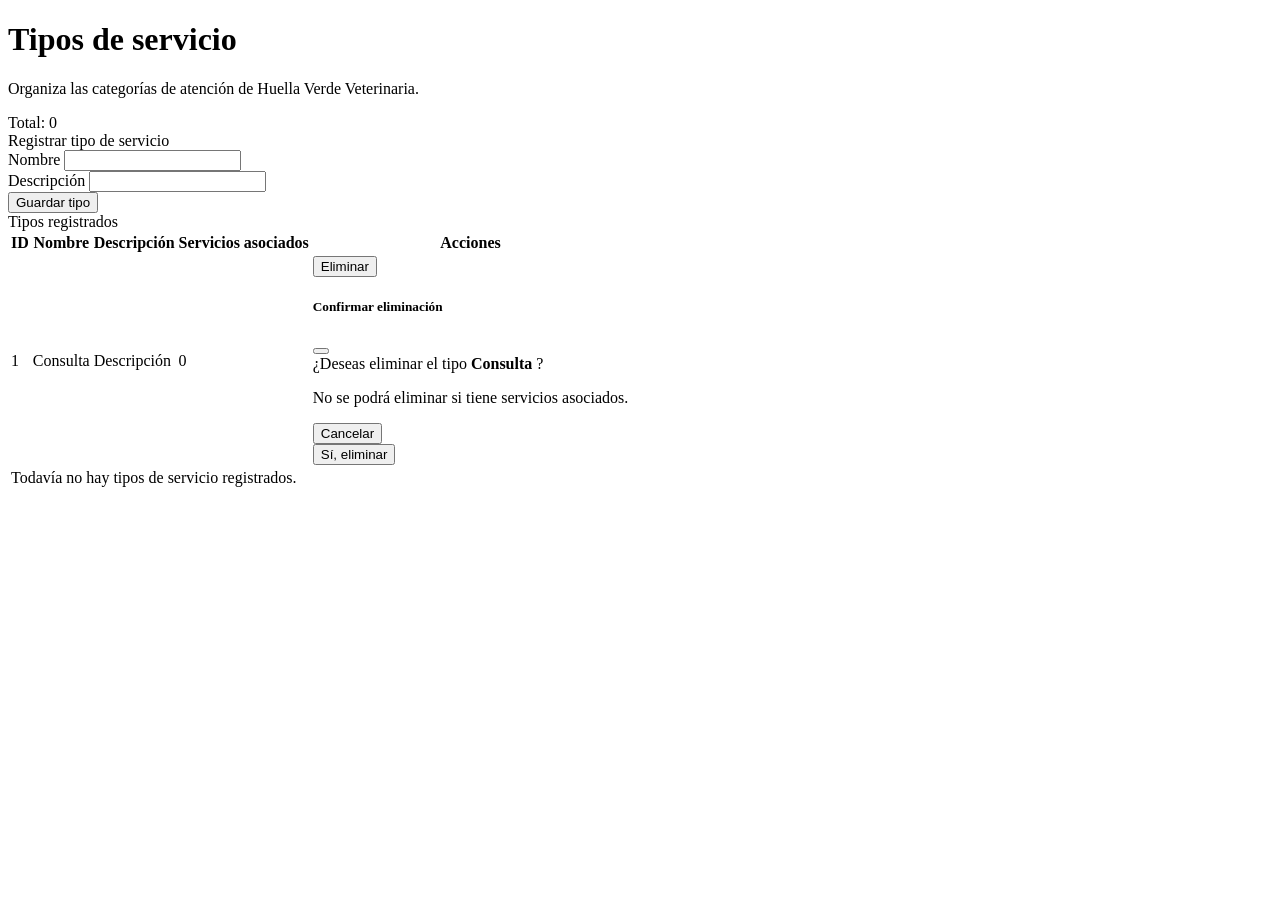
==== veterinaria/src/main/resources/templates/tipoServicio/listado.html @ 9f020e39 "final" ====
<!DOCTYPE html>
<html xmlns:th="http://www.thymeleaf.org">
<head th:replace="~{General/fragmentos :: head}"></head>

<body>
    <header th:replace="~{General/fragmentos :: header}"></header>

    <main class="container">

        <!-- Título y cantidad de registros -->
        <div class="d-flex justify-content-between align-items-center flex-wrap gap-3 mb-4">
            <div>
                <h1>Tipos de servicio</h1>
                <p>Organiza las categorías de atención de Huella Verde Veterinaria.</p>
            </div>

            <span class="badge text-bg-success fs-6">
                Total: <span th:text="${totalTipos}">0</span>
            </span>
        </div>

        <!-- Mensajes del controlador -->
        <div th:if="${mensajeExito}"
             class="alert alert-success"
             role="alert"
             th:text="${mensajeExito}">
        </div>

        <div th:if="${mensajeError}"
             class="alert alert-danger"
             role="alert"
             th:text="${mensajeError}">
        </div>

        <!-- Formulario de registro -->
        <div class="card mb-4">
            <div class="card-header">
                Registrar tipo de servicio
            </div>

            <div class="card-body">
                <form th:action="@{/tipo-servicio/guardar}" method="post">

                    <div class="row g-3">
                        <div class="col-md-5">
                            <label for="nombre" class="form-label">
                                Nombre
                            </label>

                            <input type="text"
                                   id="nombre"
                                   name="nombre"
                                   class="form-control"
                                   maxlength="100"
                                   required>
                        </div>

                        <div class="col-md-7">
                            <label for="descripcion" class="form-label">
                                Descripción
                            </label>

                            <input type="text"
                                   id="descripcion"
                                   name="descripcion"
                                   class="form-control"
                                   maxlength="255">
                        </div>
                    </div>

                    <button type="submit" class="btn btn-primary mt-3">
                        Guardar tipo
                    </button>
                </form>
            </div>
        </div>

        <!-- Tabla de tipos registrados -->
        <div class="card">
            <div class="card-header">
                Tipos registrados
            </div>

            <div class="table-responsive">
                <table class="table table-hover">
                    <thead>
                        <tr>
                            <th>ID</th>
                            <th>Nombre</th>
                            <th>Descripción</th>
                            <th>Servicios asociados</th>
                            <th>Acciones</th>
                        </tr>
                    </thead>

                    <tbody>
                        <tr th:each="tipo : ${tiposServicio}">
                            <td th:text="${tipo.id}">1</td>

                            <td th:text="${tipo.nombre}">
                                Consulta
                            </td>

                            <td th:text="${tipo.descripcion}">
                                Descripción
                            </td>

                            <td th:text="${tipo.servicios.size()}">
                                0
                            </td>

                            <td>
                                <button type="button"
                                        class="btn btn-danger btn-sm"
                                        data-bs-toggle="modal"
                                        th:attr="data-bs-target='#modalTipo' + ${tipo.id}">
                                    Eliminar
                                </button>

                                <!-- Modal de confirmación -->
                                <div class="modal fade"
                                     th:id="'modalTipo' + ${tipo.id}"
                                     tabindex="-1"
                                     aria-hidden="true">

                                    <div class="modal-dialog modal-dialog-centered">
                                        <div class="modal-content">

                                            <div class="modal-header">
                                                <h5 class="modal-title">
                                                    Confirmar eliminación
                                                </h5>

                                                <button type="button"
                                                        class="btn-close"
                                                        data-bs-dismiss="modal"
                                                        aria-label="Cerrar">
                                                </button>
                                            </div>

                                            <div class="modal-body">
                                                ¿Deseas eliminar el tipo
                                                <strong th:text="${tipo.nombre}">
                                                    Consulta
                                                </strong>?

                                                <p class="text-danger mt-2 mb-0">
                                                    No se podrá eliminar si tiene
                                                    servicios asociados.
                                                </p>
                                            </div>

                                            <div class="modal-footer">
                                                <button type="button"
                                                        class="btn btn-secondary"
                                                        data-bs-dismiss="modal">
                                                    Cancelar
                                                </button>

                                                <form th:action="@{/tipo-servicio/eliminar}"
                                                      method="post">

                                                    <input type="hidden"
                                                           name="id"
                                                           th:value="${tipo.id}">

                                                    <button type="submit"
                                                            class="btn btn-danger">
                                                        Sí, eliminar
                                                    </button>
                                                </form>
                                            </div>

                                        </div>
                                    </div>
                                </div>
                            </td>
                        </tr>

                        <!-- Tabla vacía -->
                        <tr th:if="${#lists.isEmpty(tiposServicio)}">
                            <td colspan="5" class="text-center py-4">
                                Todavía no hay tipos de servicio registrados.
                            </td>
                        </tr>
                    </tbody>
                </table>
            </div>
        </div>

    </main>

    <footer th:replace="~{General/fragmentos :: footer}"></footer>
</body>
</html>
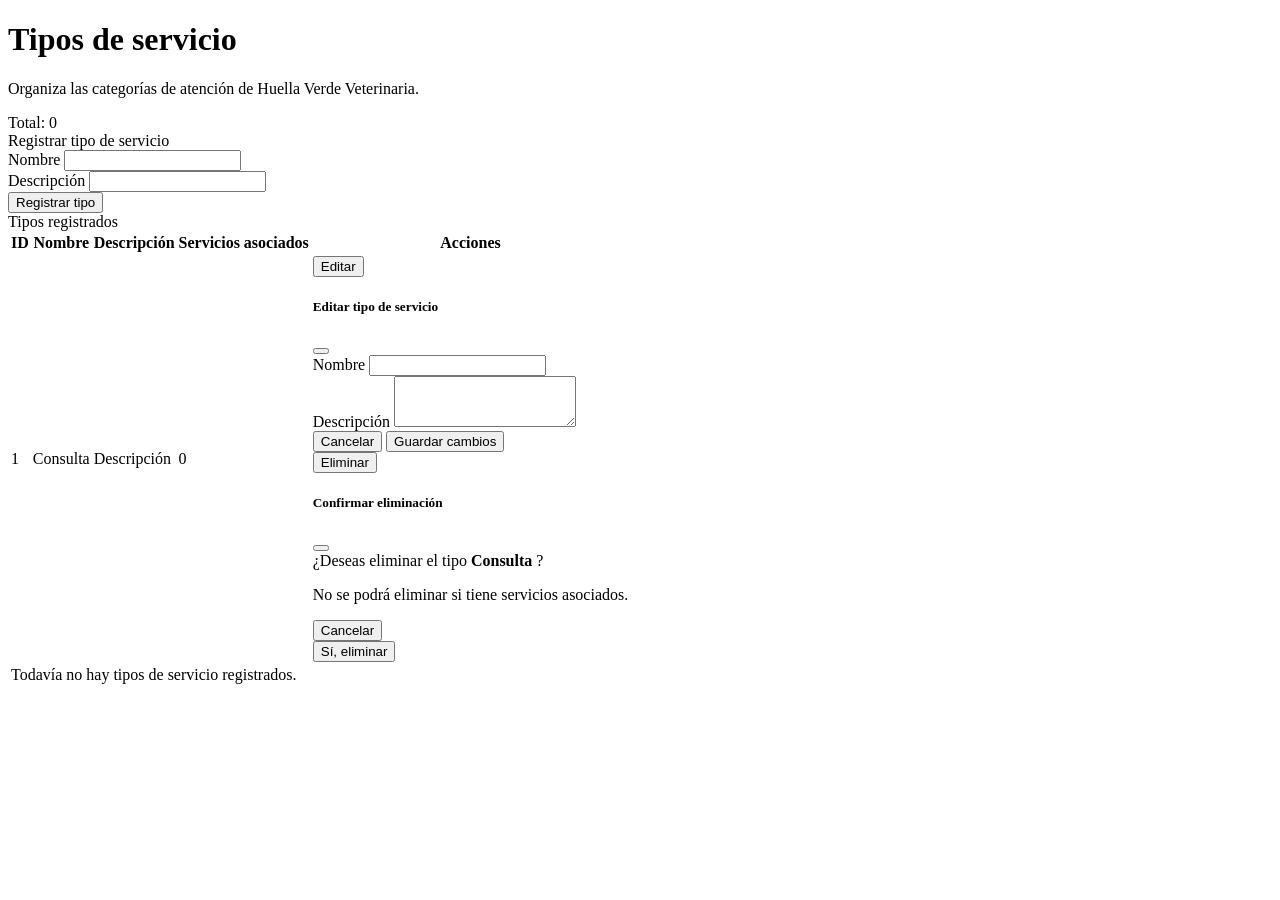
==== commit 44e43e26: "Caso1final" ====
--- a/veterinaria/src/main/resources/templates/tipoServicio/listado.html
+++ b/veterinaria/src/main/resources/templates/tipoServicio/listado.html
@@ -1,14 +1,15 @@
 
 <!DOCTYPE html>
 <html xmlns:th="http://www.thymeleaf.org">
+
 <head th:replace="~{General/fragmentos :: head}"></head>
 
 <body>
+
     <header th:replace="~{General/fragmentos :: header}"></header>
 
-    <main class="container">
-
-        <!-- Título y cantidad de registros -->
+    <main class="container py-4">
+
         <div class="d-flex justify-content-between align-items-center flex-wrap gap-3 mb-4">
             <div>
                 <h1>Tipos de servicio</h1>
@@ -20,7 +21,6 @@
             </span>
         </div>
 
-        <!-- Mensajes del controlador -->
         <div th:if="${mensajeExito}"
              class="alert alert-success"
              role="alert"
@@ -33,7 +33,7 @@
              th:text="${mensajeError}">
         </div>
 
-        <!-- Formulario de registro -->
+        <!-- Registro de tipos de servicio -->
         <div class="card mb-4">
             <div class="card-header">
                 Registrar tipo de servicio
@@ -43,6 +43,7 @@
                 <form th:action="@{/tipo-servicio/guardar}" method="post">
 
                     <div class="row g-3">
+
                         <div class="col-md-5">
                             <label for="nombre" class="form-label">
                                 Nombre
@@ -67,23 +68,26 @@
                                    class="form-control"
                                    maxlength="255">
                         </div>
+
                     </div>
 
                     <button type="submit" class="btn btn-primary mt-3">
-                        Guardar tipo
+                        Registrar tipo
                     </button>
+
                 </form>
             </div>
         </div>
 
-        <!-- Tabla de tipos registrados -->
+        <!-- Listado -->
         <div class="card">
             <div class="card-header">
                 Tipos registrados
             </div>
 
             <div class="table-responsive">
-                <table class="table table-hover">
+                <table class="table table-hover align-middle mb-0">
+
                     <thead>
                         <tr>
                             <th>ID</th>
@@ -95,7 +99,9 @@
                     </thead>
 
                     <tbody>
+
                         <tr th:each="tipo : ${tiposServicio}">
+
                             <td th:text="${tipo.id}">1</td>
 
                             <td th:text="${tipo.nombre}">
@@ -106,84 +112,178 @@
                                 Descripción
                             </td>
 
-                            <td th:text="${tipo.servicios.size()}">
-                                0
-                            </td>
+                            <td th:text="${tipo.servicios.size()}">0</td>
 
                             <td>
-                                <button type="button"
-                                        class="btn btn-danger btn-sm"
-                                        data-bs-toggle="modal"
-                                        th:attr="data-bs-target='#modalTipo' + ${tipo.id}">
-                                    Eliminar
-                                </button>
-
-                                <!-- Modal de confirmación -->
-                                <div class="modal fade"
-                                     th:id="'modalTipo' + ${tipo.id}"
-                                     tabindex="-1"
-                                     aria-hidden="true">
-
-                                    <div class="modal-dialog modal-dialog-centered">
-                                        <div class="modal-content">
-
-                                            <div class="modal-header">
-                                                <h5 class="modal-title">
-                                                    Confirmar eliminación
-                                                </h5>
-
-                                                <button type="button"
-                                                        class="btn-close"
-                                                        data-bs-dismiss="modal"
-                                                        aria-label="Cerrar">
-                                                </button>
+                                <div class="d-flex gap-2">
+
+                                    <!-- Abrir modal de edición -->
+                                    <button type="button"
+                                            class="btn btn-success btn-sm"
+                                            data-bs-toggle="modal"
+                                            th:attr="data-bs-target='#editarTipo' + ${tipo.id}">
+                                        Editar
+                                    </button>
+
+                                    <!-- Modal de edición -->
+                                    <div class="modal fade"
+                                         th:id="'editarTipo' + ${tipo.id}"
+                                         tabindex="-1"
+                                         aria-hidden="true">
+
+                                        <div class="modal-dialog modal-dialog-centered">
+                                            <div class="modal-content">
+
+                                                <form th:action="@{/tipo-servicio/guardar}"
+                                                      method="post">
+
+                                                    <div class="modal-header">
+                                                        <h5 class="modal-title">
+                                                            Editar tipo de servicio
+                                                        </h5>
+
+                                                        <button type="button"
+                                                                class="btn-close"
+                                                                data-bs-dismiss="modal"
+                                                                aria-label="Cerrar">
+                                                        </button>
+                                                    </div>
+
+                                                    <div class="modal-body">
+
+                                                        <input type="hidden"
+                                                               name="id"
+                                                               th:value="${tipo.id}">
+
+                                                        <div class="mb-3">
+                                                            <label class="form-label"
+                                                                   th:for="'nombreEditar' + ${tipo.id}">
+                                                                Nombre
+                                                            </label>
+
+                                                            <input type="text"
+                                                                   class="form-control"
+                                                                   name="nombre"
+                                                                   th:id="'nombreEditar' + ${tipo.id}"
+                                                                   th:value="${tipo.nombre}"
+                                                                   maxlength="100"
+                                                                   required>
+                                                        </div>
+
+                                                        <div class="mb-3">
+                                                            <label class="form-label"
+                                                                   th:for="'descripcionEditar' + ${tipo.id}">
+                                                                Descripción
+                                                            </label>
+
+                                                            <textarea class="form-control"
+                                                                      name="descripcion"
+                                                                      th:id="'descripcionEditar' + ${tipo.id}"
+                                                                      th:text="${tipo.descripcion}"
+                                                                      maxlength="255"
+                                                                      rows="3"></textarea>
+                                                        </div>
+
+                                                    </div>
+
+                                                    <div class="modal-footer">
+                                                        <button type="button"
+                                                                class="btn btn-secondary"
+                                                                data-bs-dismiss="modal">
+                                                            Cancelar
+                                                        </button>
+
+                                                        <button type="submit"
+                                                                class="btn btn-success">
+                                                            Guardar cambios
+                                                        </button>
+                                                    </div>
+
+                                                </form>
+
                                             </div>
-
-                                            <div class="modal-body">
-                                                ¿Deseas eliminar el tipo
-                                                <strong th:text="${tipo.nombre}">
-                                                    Consulta
-                                                </strong>?
-
-                                                <p class="text-danger mt-2 mb-0">
-                                                    No se podrá eliminar si tiene
-                                                    servicios asociados.
-                                                </p>
-                                            </div>
-
-                                            <div class="modal-footer">
-                                                <button type="button"
-                                                        class="btn btn-secondary"
-                                                        data-bs-dismiss="modal">
-                                                    Cancelar
-                                                </button>
-
-                                                <form th:action="@{/tipo-servicio/eliminar}"
-                                                      method="post">
-
-                                                    <input type="hidden"
-                                                           name="id"
-                                                           th:value="${tipo.id}">
-
-                                                    <button type="submit"
-                                                            class="btn btn-danger">
-                                                        Sí, eliminar
-                                                    </button>
-                                                </form>
-                                            </div>
-
                                         </div>
                                     </div>
+
+                                    <!-- Abrir modal de eliminación -->
+                                    <button type="button"
+                                            class="btn btn-danger btn-sm"
+                                            data-bs-toggle="modal"
+                                            th:attr="data-bs-target='#eliminarTipo' + ${tipo.id}">
+                                        Eliminar
+                                    </button>
+
+                                    <!-- Modal de eliminación -->
+                                    <div class="modal fade"
+                                         th:id="'eliminarTipo' + ${tipo.id}"
+                                         tabindex="-1"
+                                         aria-hidden="true">
+
+                                        <div class="modal-dialog modal-dialog-centered">
+                                            <div class="modal-content">
+
+                                                <div class="modal-header">
+                                                    <h5 class="modal-title">
+                                                        Confirmar eliminación
+                                                    </h5>
+
+                                                    <button type="button"
+                                                            class="btn-close"
+                                                            data-bs-dismiss="modal"
+                                                            aria-label="Cerrar">
+                                                    </button>
+                                                </div>
+
+                                                <div class="modal-body">
+                                                    ¿Deseas eliminar el tipo
+                                                    <strong th:text="${tipo.nombre}">
+                                                        Consulta
+                                                    </strong>?
+
+                                                    <p class="text-danger mt-2 mb-0">
+                                                        No se podrá eliminar si tiene
+                                                        servicios asociados.
+                                                    </p>
+                                                </div>
+
+                                                <div class="modal-footer">
+
+                                                    <button type="button"
+                                                            class="btn btn-secondary"
+                                                            data-bs-dismiss="modal">
+                                                        Cancelar
+                                                    </button>
+
+                                                    <form th:action="@{/tipo-servicio/eliminar}"
+                                                          method="post">
+
+                                                        <input type="hidden"
+                                                               name="id"
+                                                               th:value="${tipo.id}">
+
+                                                        <button type="submit"
+                                                                class="btn btn-danger">
+                                                            Sí, eliminar
+                                                        </button>
+
+                                                    </form>
+
+                                                </div>
+                                            </div>
+                                        </div>
+                                    </div>
+
                                 </div>
                             </td>
+
                         </tr>
 
-                        <!-- Tabla vacía -->
                         <tr th:if="${#lists.isEmpty(tiposServicio)}">
                             <td colspan="5" class="text-center py-4">
                                 Todavía no hay tipos de servicio registrados.
                             </td>
                         </tr>
+
                     </tbody>
                 </table>
             </div>
@@ -192,5 +292,6 @@
     </main>
 
     <footer th:replace="~{General/fragmentos :: footer}"></footer>
+
 </body>
 </html>
